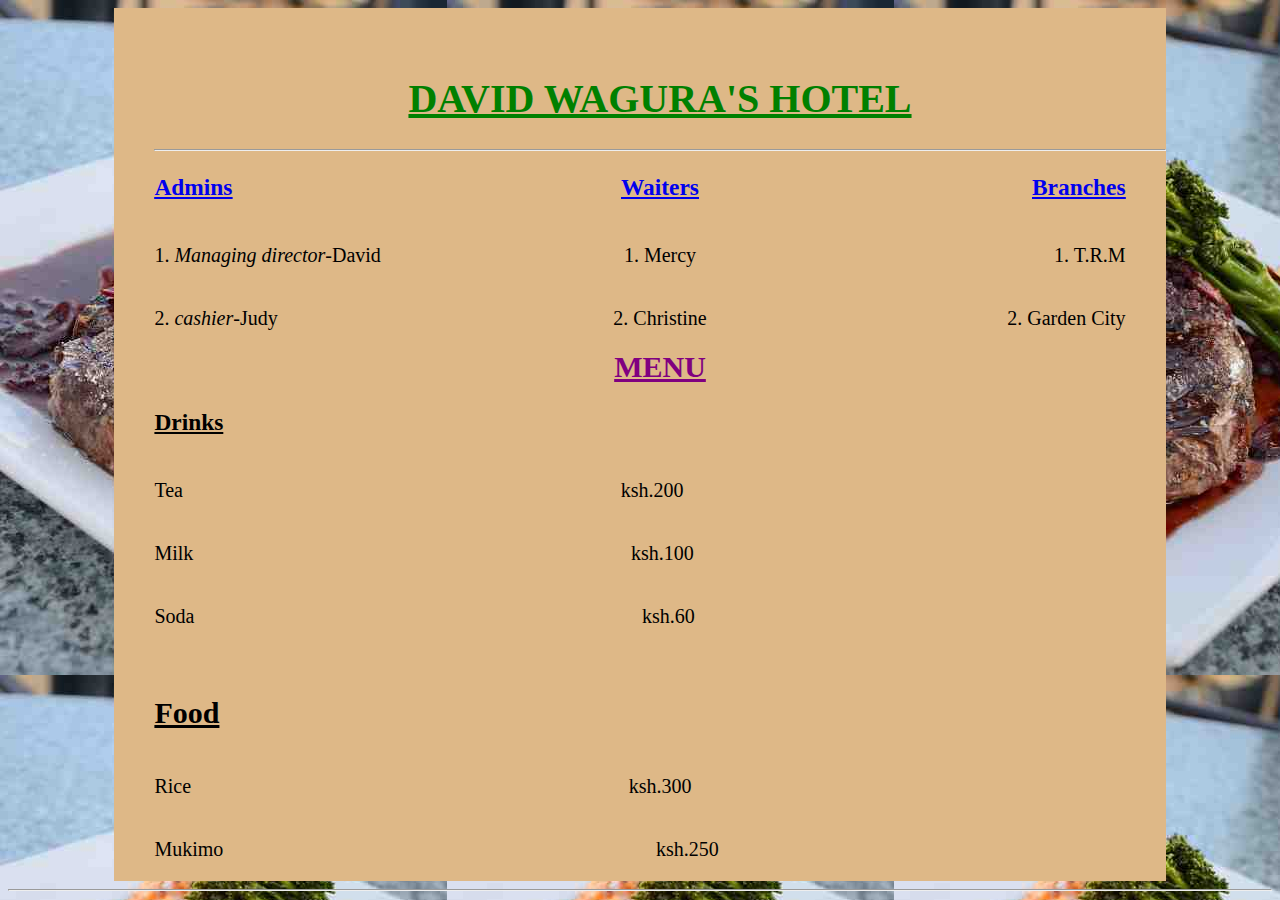
==== index.html @ 0d843044 "linked the background image" ====
<!DOCTYPE.html>
  <head>
    <title>hotel menu</title>
    <link rel="stylesheet" type="text/css" href="css/styles.css" />
  </head>
  <body>
    <main style=border-radius: "15px 50px 30px 5px;">
      <section>
        <article class= "item">
          <div class= "admins">
            <h1 style=color:green; align="center"><u>DAVID WAGURA'S HOTEL</u></h1><hr>
            <h3><a href="admins.html"><u>Admins</u></a></h3>
            <p class= "name">1. <i>Managing director</i>-David</p><br/>
            <p class= "name">2. <i>cashier</i>-Judy<p><br>
          </div>
          <div class="waiters">
            <h3><a href="waiters.html"><u>Waiters</u></a></h3>
            <p class= "name">1. Mercy</p> <br> <p class= "name">2. Christine</p>
          </div>
          <div class= "branches">
            <h3><a href="branches.html"><u>Branches</u></a></h3>
            <p class= "name">1. T.R.M</p><br> <p class= "name">2. Garden City</p>
          </div>
        </article>
      </section>
      <div class="menu">
        <h2 align= "center", style="color:purple;"><u><b>MENU</b></u></h2>
        <section>
          <h3><u>Drinks</u></h3>
          <article class= "item">
            <p class= "type">Tea</p> <p class= "price">ksh.200</p>
          </article>
          <article class= "item">
            <p class= "type">Milk</p> <p class= "price">ksh.100</p>
          </article>
          <article class= "item">
            <p class="type">Soda</p> <p class= "price">ksh.60</p>
          </article><br/>
        </section>
        <section>    
          <h2><u>Food</u></h2>
          <article class="item">
            <p class="type">Rice</p> 
            <p class="price"> ksh.300</p>
          </article>
          <article class="item">
            <p class="type"> Mukimo</p><p class="price">ksh.250</p>
          </article>
        </section>
      </div><hr>
    </main> 
  </body>
</html>
---- css/styles.css ----
<style>
      h1 {
        text-align: center;
      }
      body { 
        background-image: url("../images/steak.jpg"); 
      }
    
      .menu {
        width: 80%;
        background-color: burlywood;
        margin-left: auto;
        margin-right: auto;
        padding-left: 40;
        font-size: 20;
        margin-top: -25;
      }
      .item p {
        display: inline-block;
      }
      .price {
        text-align: right;
        width: 49%;
      } 
      .waiters {
        width: 80%;
        background-color: burlywood;
        margin-left: auto;
        margin-right: auto;
        padding-left: 40;
        font-size: 20;
        text-align: center;
        margin-bottom: -200;
      }
      .branches {
        width: 80%;
        background-color: burlywood;
        margin-left: auto;
        margin-right: auto;
        padding-right: 40;
        font-size: 20;
        text-align: right;
      }
      .admins{
        text-align: left;
        width: 80%;
        background-color: burlywood;
        margin-left: auto;
        margin-right: auto;
        padding-left: 40;
        margin-bottom: -200;
        font-size: 20;
        padding-top: 40;
      }
    </style>
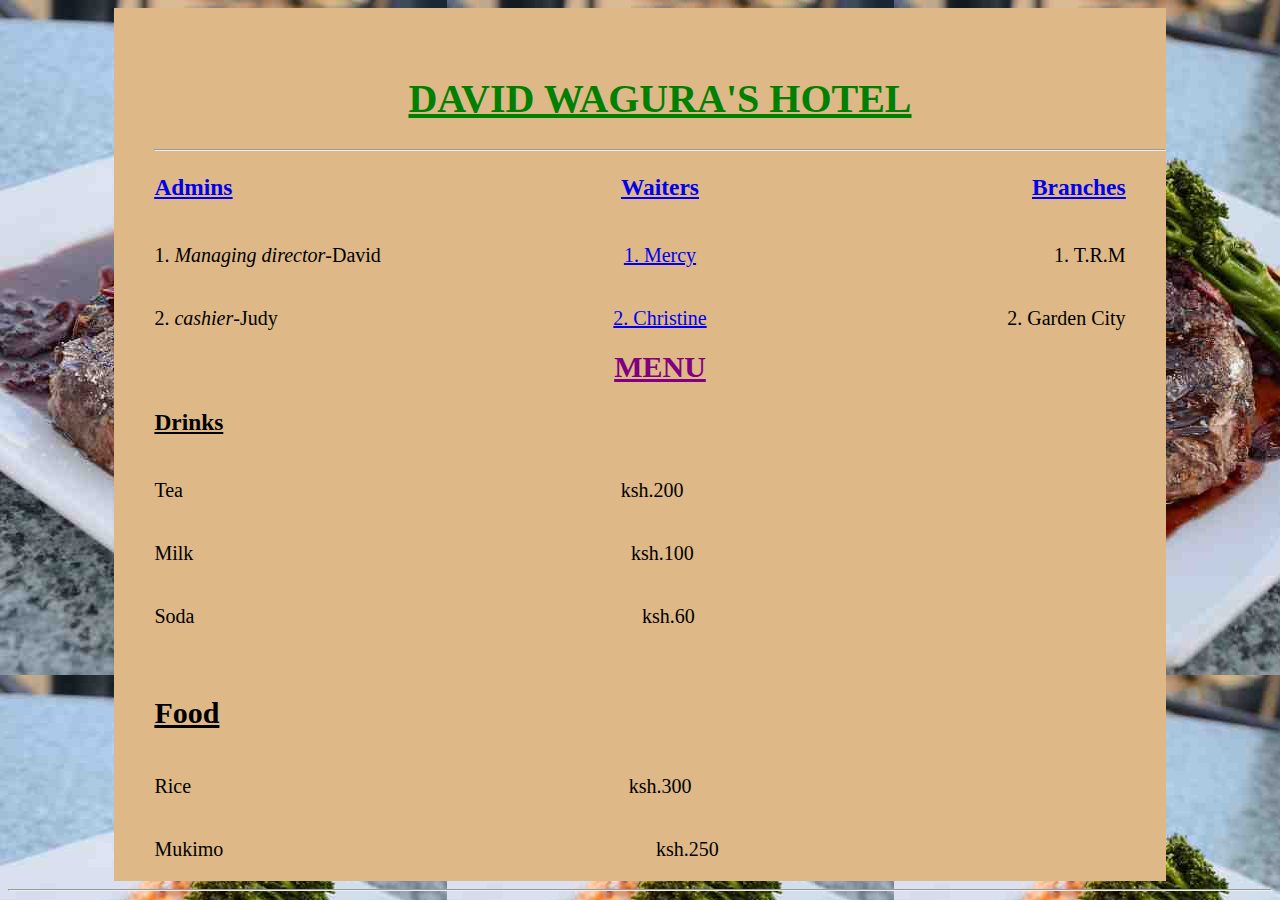
==== commit 6780540a: "made some changes on the links to some folders" ====
--- a/index.html
+++ b/index.html
@@ -9,16 +9,16 @@
         <article class= "item">
           <div class= "admins">
             <h1 style=color:green; align="center"><u>DAVID WAGURA'S HOTEL</u></h1><hr>
-            <h3><a href="admins.html"><u>Admins</u></a></h3>
+            <h3><a href="./admin/admins.html"><u>Admins</u></a></h3>
             <p class= "name">1. <i>Managing director</i>-David</p><br/>
             <p class= "name">2. <i>cashier</i>-Judy<p><br>
           </div>
           <div class="waiters">
-            <h3><a href="waiters.html"><u>Waiters</u></a></h3>
-            <p class= "name">1. Mercy</p> <br> <p class= "name">2. Christine</p>
+            <h3><a href="./waiters/waiters.html"><u>Waiters</u></a></h3>
+            <p class= "name"><a href="./waiters/mercy.html">1. Mercy</p></a> <br> <p class= "name"><a href="./waiters/christine.html">2. Christine</p>
           </div>
           <div class= "branches">
-            <h3><a href="branches.html"><u>Branches</u></a></h3>
+            <h3><a href="./branches/branches.html"><u>Branches</u></a></h3>
             <p class= "name">1. T.R.M</p><br> <p class= "name">2. Garden City</p>
           </div>
         </article>
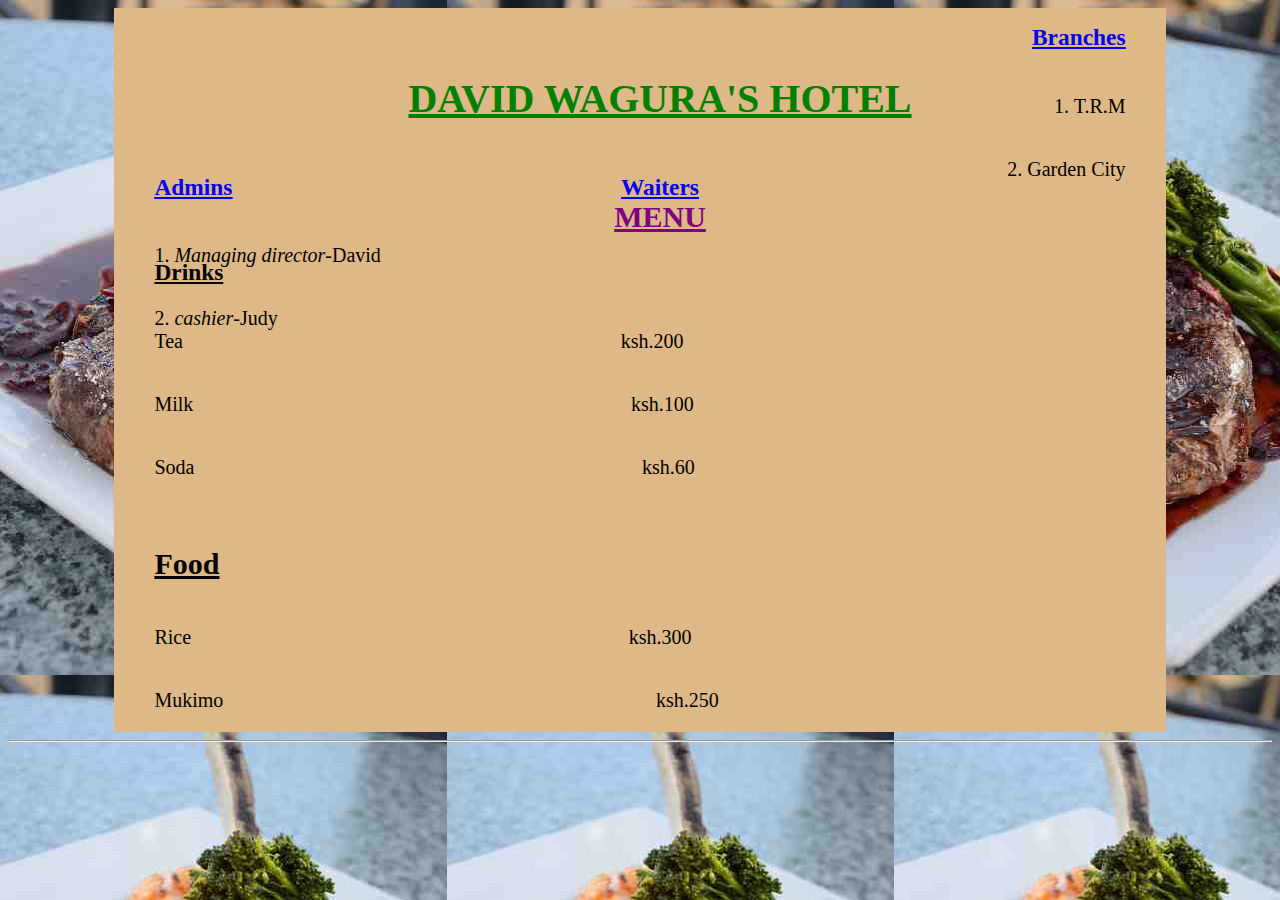
==== commit 435f561a: "removed the names of the waiters and created a link to their names" ====
--- a/index.html
+++ b/index.html
@@ -9,13 +9,12 @@
         <article class= "item">
           <div class= "admins">
             <h1 style=color:green; align="center"><u>DAVID WAGURA'S HOTEL</u></h1><hr>
-            <h3><a href="./admin/admins.html"><u>Admins</u></a></h3>
+            <h3><a href="./admins/admins.html"><u>Admins</u></a></h3>
             <p class= "name">1. <i>Managing director</i>-David</p><br/>
             <p class= "name">2. <i>cashier</i>-Judy<p><br>
           </div>
           <div class="waiters">
             <h3><a href="./waiters/waiters.html"><u>Waiters</u></a></h3>
-            <p class= "name"><a href="./waiters/mercy.html">1. Mercy</p></a> <br> <p class= "name"><a href="./waiters/christine.html">2. Christine</p>
           </div>
           <div class= "branches">
             <h3><a href="./branches/branches.html"><u>Branches</u></a></h3>
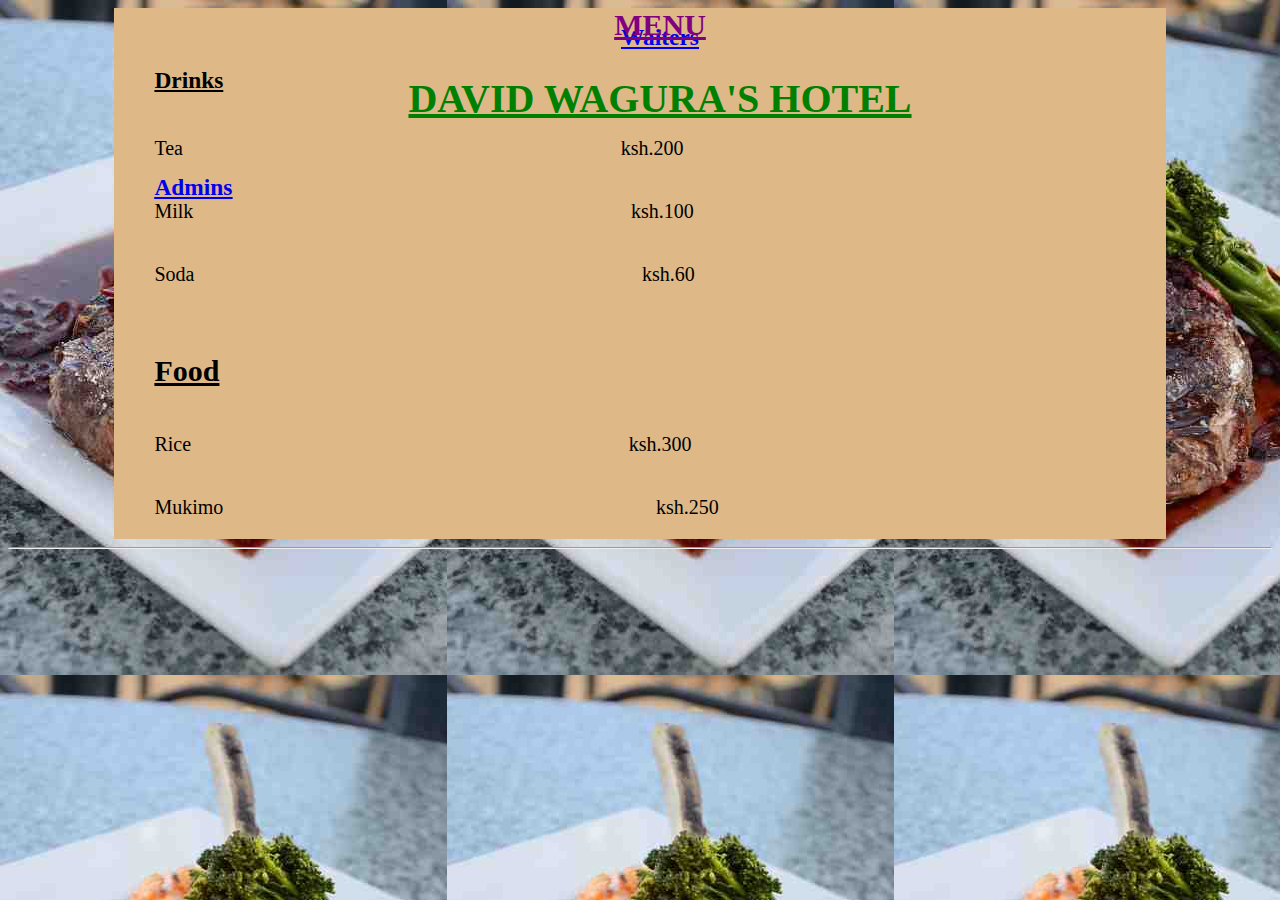
==== commit 83598a07: "made branches a link to the name of the branches" ====
--- a/index.html
+++ b/index.html
@@ -4,23 +4,25 @@
     <link rel="stylesheet" type="text/css" href="css/styles.css" />
   </head>
   <body>
-    <main style=border-radius: "15px 50px 30px 5px;">
+    <main>
       <section>
+        <div class="style">
         <article class= "item">
           <div class= "admins">
             <h1 style=color:green; align="center"><u>DAVID WAGURA'S HOTEL</u></h1><hr>
             <h3><a href="./admins/admins.html"><u>Admins</u></a></h3>
-            <p class= "name">1. <i>Managing director</i>-David</p><br/>
-            <p class= "name">2. <i>cashier</i>-Judy<p><br>
+           
+            
           </div>
           <div class="waiters">
             <h3><a href="./waiters/waiters.html"><u>Waiters</u></a></h3>
           </div>
           <div class= "branches">
             <h3><a href="./branches/branches.html"><u>Branches</u></a></h3>
-            <p class= "name">1. T.R.M</p><br> <p class= "name">2. Garden City</p>
+         
           </div>
         </article>
+        </div>
       </section>
       <div class="menu">
         <h2 align= "center", style="color:purple;"><u><b>MENU</b></u></h2>
--- a/css/styles.css
+++ b/css/styles.css
@@ -52,4 +52,7 @@
         font-size: 20;
         padding-top: 40;
       }
+      .style{
+       
+      }
     </style>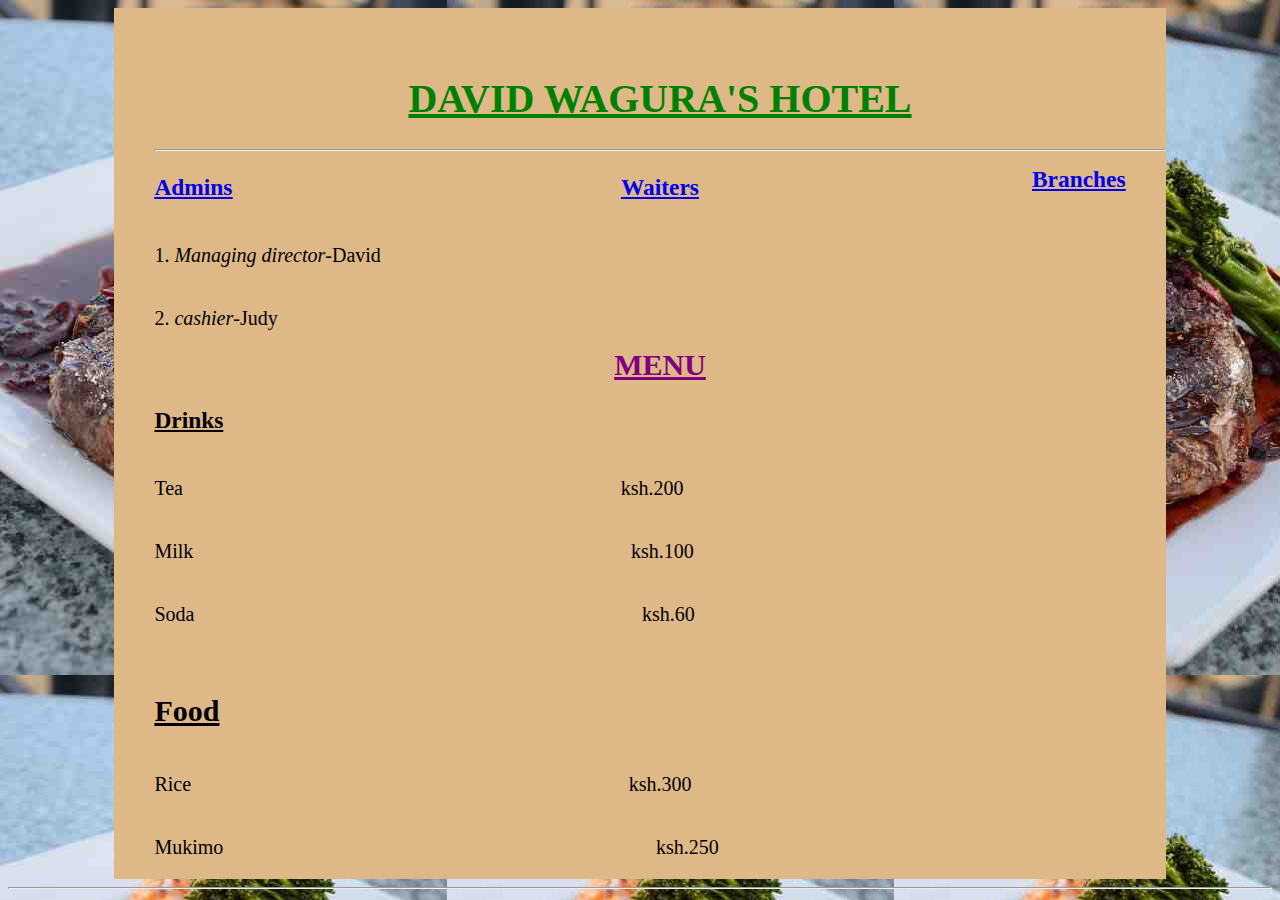
==== commit 16edee1d: "correctly placed the  branches,waiters and admins elements in the corrrect order" ====
--- a/index.html
+++ b/index.html
@@ -1,7 +1,7 @@
 <!DOCTYPE.html>
   <head>
     <title>hotel menu</title>
-    <link rel="stylesheet" type="text/css" href="css/styles.css" />
+    <link rel="stylesheet" type="text/css" href="./css/styles.css" />
   </head>
   <body>
     <main>
@@ -11,15 +11,13 @@
           <div class= "admins">
             <h1 style=color:green; align="center"><u>DAVID WAGURA'S HOTEL</u></h1><hr>
             <h3><a href="./admins/admins.html"><u>Admins</u></a></h3>
-           
-            
+            <p class= "name">1. <i>Managing director</i>-David</p><br/><p class= "name">2. <i>cashier</i>-Judy<p><br>
           </div>
           <div class="waiters">
             <h3><a href="./waiters/waiters.html"><u>Waiters</u></a></h3>
           </div>
           <div class= "branches">
             <h3><a href="./branches/branches.html"><u>Branches</u></a></h3>
-         
           </div>
         </article>
         </div>
--- a/css/styles.css
+++ b/css/styles.css
@@ -13,7 +13,7 @@
         margin-right: auto;
         padding-left: 40;
         font-size: 20;
-        margin-top: -25;
+        margin-top: -45;
       }
       .item p {
         display: inline-block;
@@ -30,7 +30,7 @@
         padding-left: 40;
         font-size: 20;
         text-align: center;
-        margin-bottom: -200;
+        margin-bottom: 200;
       }
       .branches {
         width: 80%;
@@ -40,7 +40,10 @@
         padding-right: 40;
         font-size: 20;
         text-align: right;
+        margin-bottom: 200;
+        margin-top: -235;
       }
+
       .admins{
         text-align: left;
         width: 80%;
